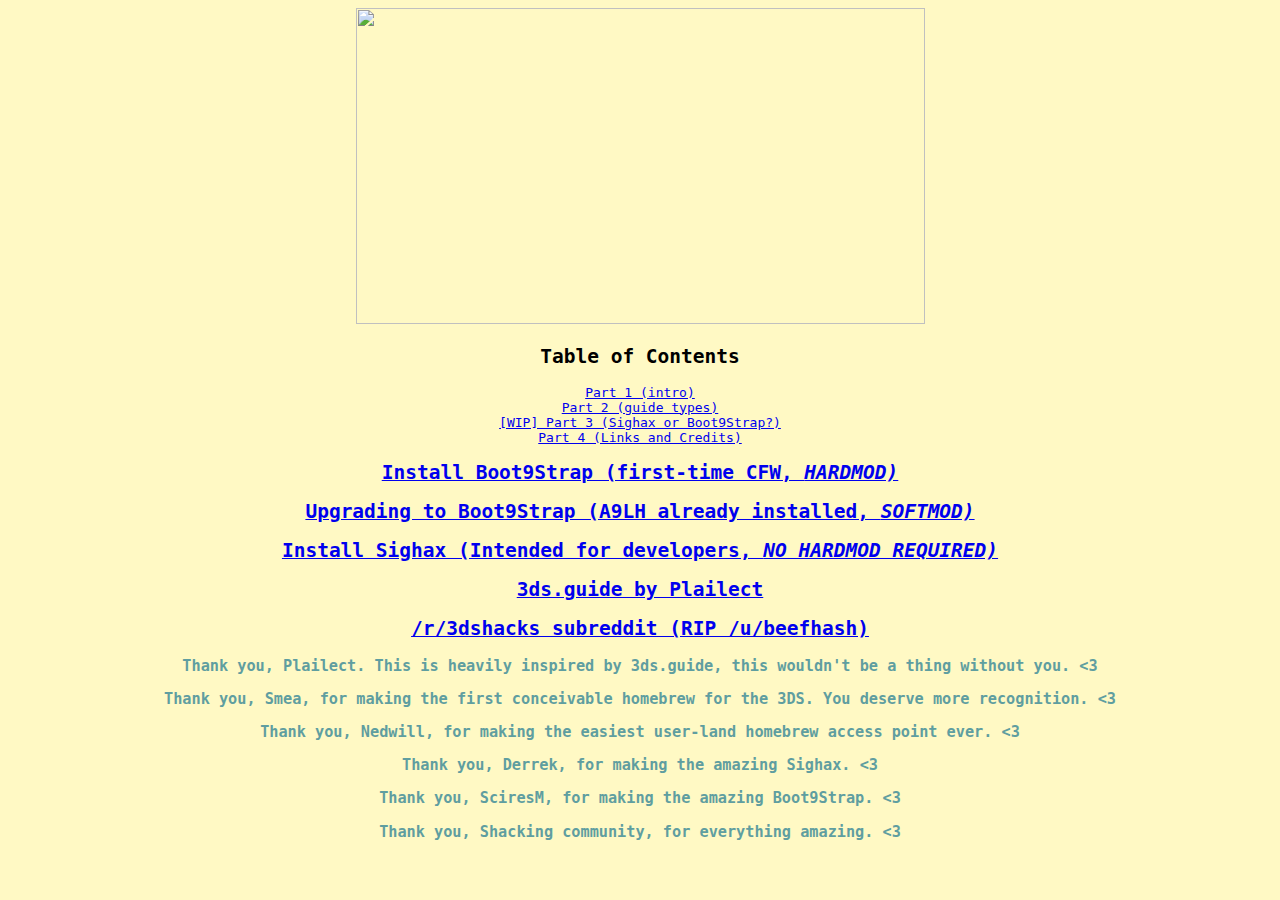
==== linkscredits.html @ db1494fc "Update linkscredits.html" ====
<body style="background-color:#fff9c4;">
</body>

<center>
<h1><img src="http://i.imgur.com/hNSMqy1.png" alt="" width="569" height="316" /> 
</h1></center>

  <font face="monospace" color="black"><center><h2>Table of Contents</h2></center></font>
<center><font face="monospace" color="CadetBlue"><a href="https://pillows2.github.io/3DSHacks/">Part 1 (intro)</a>
<center><font face="monospace" color="CadetBlue"><a href="https://pillows2.github.io/3DSHacks/videoortext.html">Part 2 (guide types)</a>
<center><font face="monospace" color="CadetBlue"><a href="https://pillows2.github.io/3DSHacks/sighax.html">[WIP] Part 3 (Sighax or Boot9Strap?)</a>
<center><font face="monospace" color="CadetBlue"><a href="https://pillows2.github.io/3DSHacks/linkscredicts.html">Part 4 (Links and Credits)</a>

<font face="monospace" color="steelblue"><h2><a href="https://3ds.guide/get-started">Install Boot9Strap (first-time CFW, <i>HARDMOD)</i></a></h2></font>
<font face="monospace" color="crimson"><h2><a href="https://3ds.guide/updating-to-boot9strap">Upgrading to Boot9Strap (A9LH already installed, <i>SOFTMOD)</i></a></h2></font>  
<font face="monospace" color="#71F813"><h2><a href="www.sighax.com">Install Sighax (Intended for developers, <i>NO HARDMOD REQUIRED)</i></a></h2></font>  
<font face="monospace" color="#71F813"><h2><a href="https://3ds.guide">3ds.guide by Plailect</i></a></h2></font>
<font face="monospace" color="#71F813"><h2><a href="www.reddit.com/r/3dshacks">/r/3dshacks subreddit (RIP /u/beefhash)</i></a></h2></font>  
<h3><center>Thank you, Plailect. This is heavily inspired by 3ds.guide, this wouldn't be a thing without you. <3</h3></center>
<h3><center>Thank you, Smea, for making the first conceivable homebrew for the 3DS. You deserve more recognition. <3</h3></center>
<h3><center>Thank you, Nedwill, for making the easiest user-land homebrew access point ever. <3</h3></center>
<h3><center>Thank you, Derrek, for making the amazing Sighax. <3</h3></center>
<h3><center>Thank you, SciresM, for making the amazing Boot9Strap. <3</h3></center>
<h3><center>Thank you, Shacking community, for everything amazing. <3</h3></center>
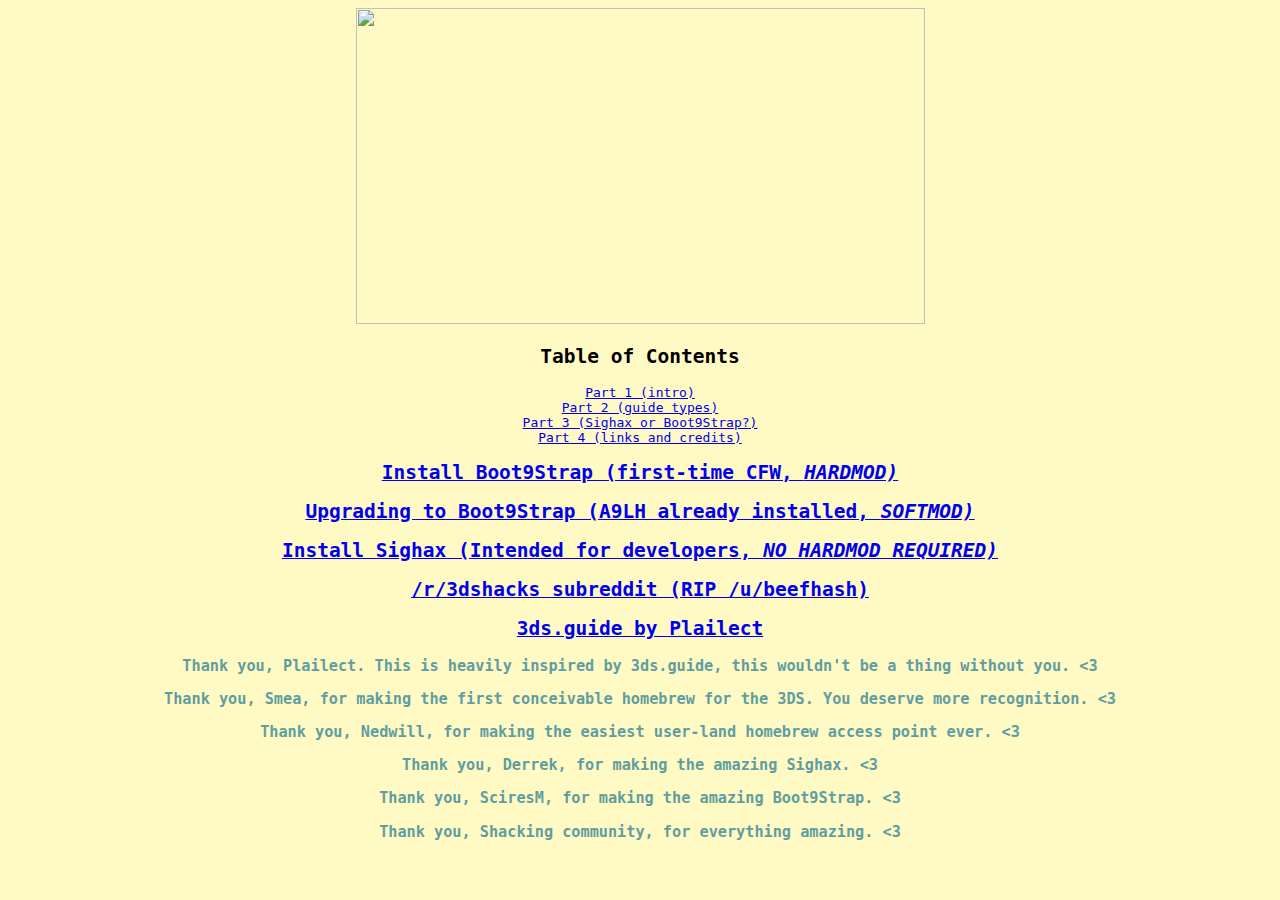
==== commit b951f1c6: "Update linkscredits.html" ====
--- a/linkscredits.html
+++ b/linkscredits.html
@@ -8,14 +8,15 @@
   <font face="monospace" color="black"><center><h2>Table of Contents</h2></center></font>
 <center><font face="monospace" color="CadetBlue"><a href="https://pillows2.github.io/3DSHacks/">Part 1 (intro)</a>
 <center><font face="monospace" color="CadetBlue"><a href="https://pillows2.github.io/3DSHacks/videoortext.html">Part 2 (guide types)</a>
-<center><font face="monospace" color="CadetBlue"><a href="https://pillows2.github.io/3DSHacks/sighax.html">[WIP] Part 3 (Sighax or Boot9Strap?)</a>
-<center><font face="monospace" color="CadetBlue"><a href="https://pillows2.github.io/3DSHacks/linkscredicts.html">Part 4 (Links and Credits)</a>
+<center><font face="monospace" color="CadetBlue"><a href="https://pillows2.github.io/3DSHacks/sighax.html">Part 3 (Sighax or Boot9Strap?)</a>
+<center><font face="monospace" color="CadetBlue"><a href="https://pillows2.github.io/3DSHacks/linkscredicts.html">Part 4 (links and credits)</a>
 
 <font face="monospace" color="steelblue"><h2><a href="https://3ds.guide/get-started">Install Boot9Strap (first-time CFW, <i>HARDMOD)</i></a></h2></font>
 <font face="monospace" color="crimson"><h2><a href="https://3ds.guide/updating-to-boot9strap">Upgrading to Boot9Strap (A9LH already installed, <i>SOFTMOD)</i></a></h2></font>  
 <font face="monospace" color="#71F813"><h2><a href="www.sighax.com">Install Sighax (Intended for developers, <i>NO HARDMOD REQUIRED)</i></a></h2></font>  
+<font face="monospace" color="#71F813"><h2><a href="www.reddit.com/r/3dshacks">/r/3dshacks subreddit (RIP /u/beefhash)</i></a></h2></font>
+  
 <font face="monospace" color="#71F813"><h2><a href="https://3ds.guide">3ds.guide by Plailect</i></a></h2></font>
-<font face="monospace" color="#71F813"><h2><a href="www.reddit.com/r/3dshacks">/r/3dshacks subreddit (RIP /u/beefhash)</i></a></h2></font>  
 <h3><center>Thank you, Plailect. This is heavily inspired by 3ds.guide, this wouldn't be a thing without you. <3</h3></center>
 <h3><center>Thank you, Smea, for making the first conceivable homebrew for the 3DS. You deserve more recognition. <3</h3></center>
 <h3><center>Thank you, Nedwill, for making the easiest user-land homebrew access point ever. <3</h3></center>
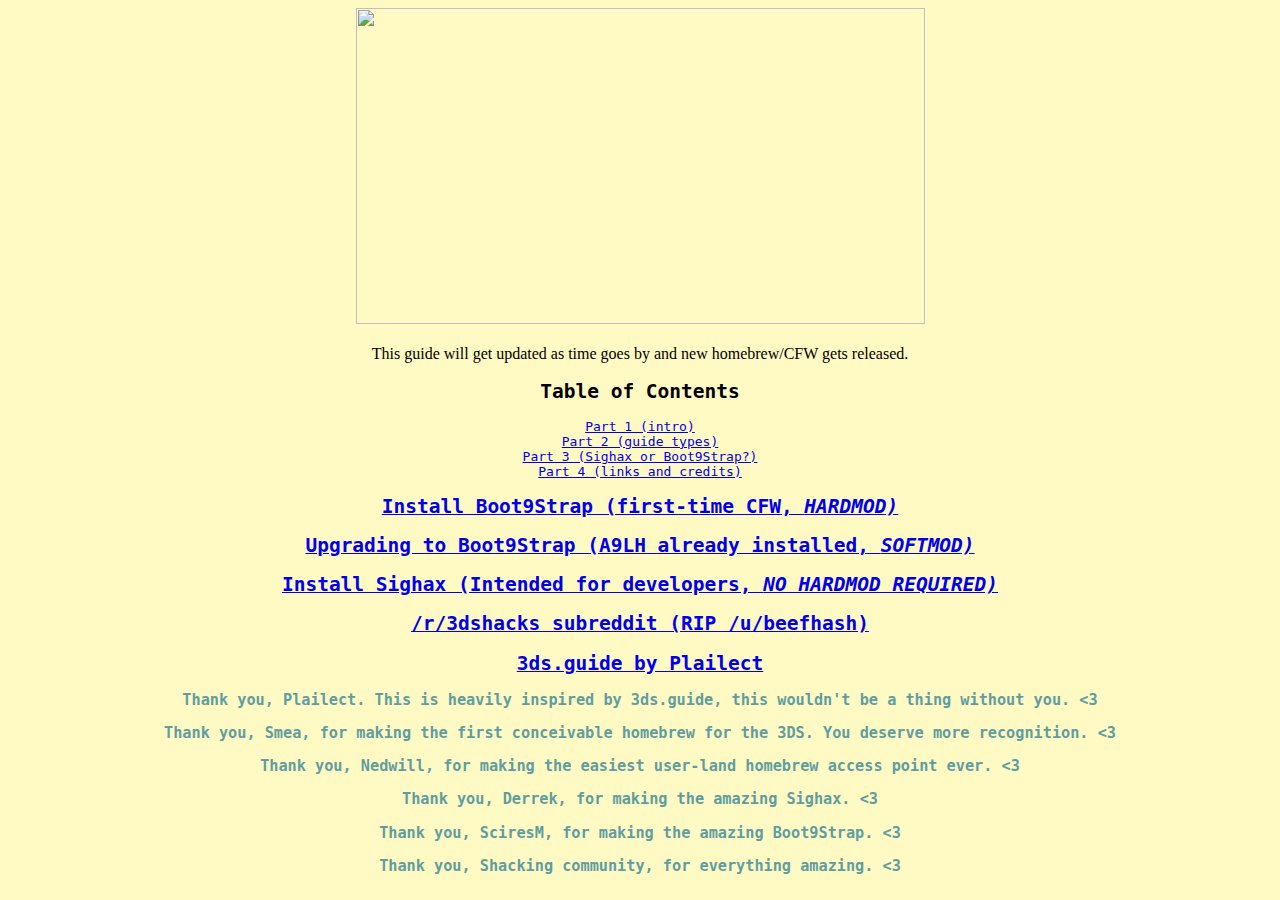
==== commit 7a7a20bb: "Update linkscredits.html" ====
--- a/linkscredits.html
+++ b/linkscredits.html
@@ -4,6 +4,7 @@
 <center>
 <h1><img src="http://i.imgur.com/hNSMqy1.png" alt="" width="569" height="316" /> 
 </h1></center>
+<center>This guide will get updated as time goes by and new homebrew/CFW gets released.</center>
 
   <font face="monospace" color="black"><center><h2>Table of Contents</h2></center></font>
 <center><font face="monospace" color="CadetBlue"><a href="https://pillows2.github.io/3DSHacks/">Part 1 (intro)</a>
